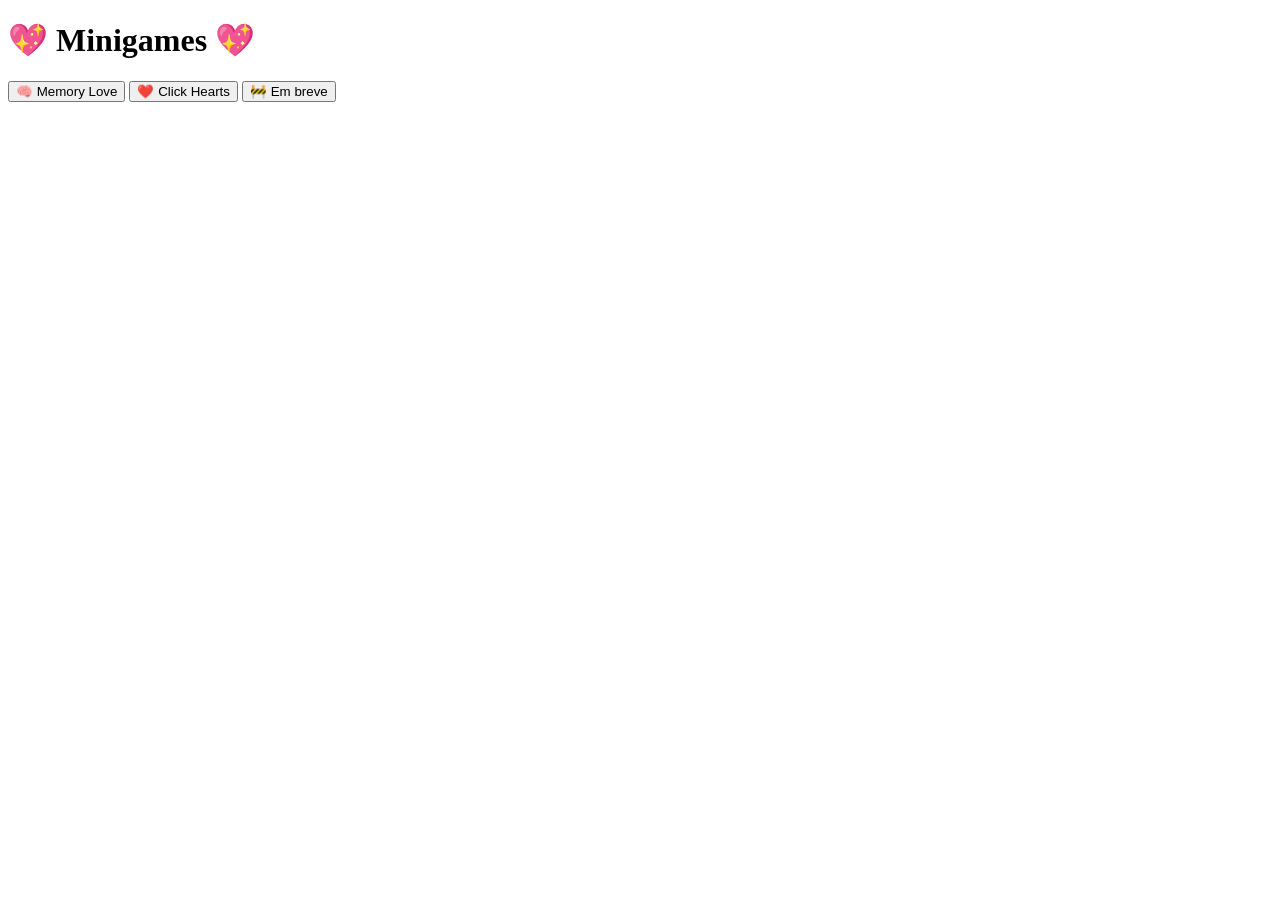
==== index.html @ 9b1a4141 "ja nem sei mais" ====
<!DOCTYPE html>
<html lang="pt-BR">
<head>
    <meta charset="UTF-8">
    <title>Minigames do Amor</title>
    <link rel="stylesheet" href="css/style.css">
    <script src="js/main.js" defer></script>
</head>
<body>

<h1 class="title">💖 Minigames 💖</h1>

<div id="menu">
    <button class="menu-btn" data-game="memory">🧠 Memory Love</button>
    <button class="menu-btn" data-game="hearts">❤️ Click Hearts</button>
    <button class="menu-btn" data-game="dodge">🚧 Em breve</button>
</div>

<!-- Área onde o minigame será carregado -->
<div id="game-container"></div>

</body>
</html>
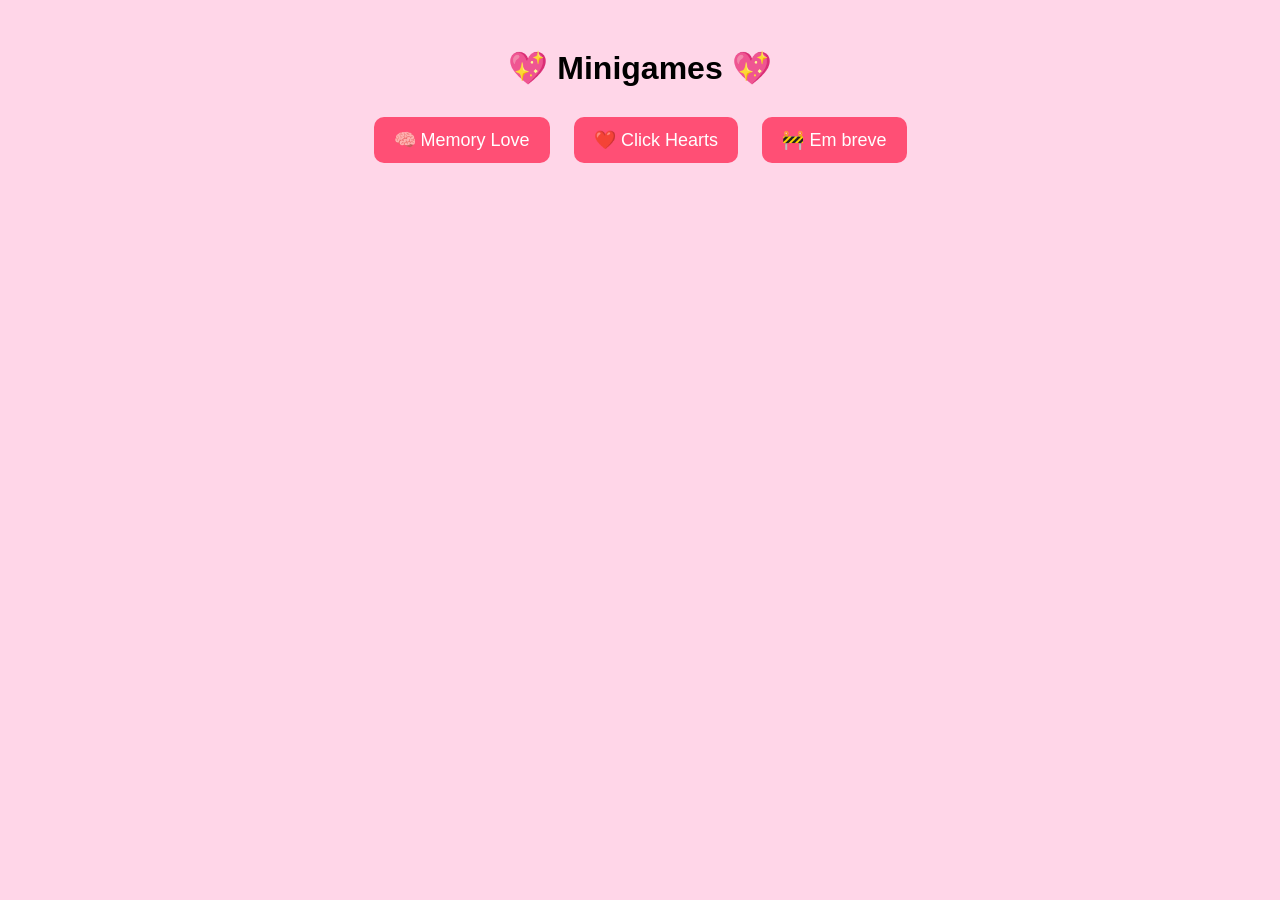
==== commit 7587fdfb: "ve se vai essa bosta putaria" ====
--- a/index.html
+++ b/index.html
@@ -3,8 +3,8 @@
 <head>
     <meta charset="UTF-8">
     <title>Minigames do Amor</title>
-    <link rel="stylesheet" href="css/style.css">
-    <script src="js/main.js" defer></script>
+    <link rel="stylesheet" href="src/css/style.css">
+    <script src="src/js/main.js" defer></script>
 </head>
 <body>
 
--- a/src/css/style.css
+++ b/src/css/style.css
@@ -0,0 +1,92 @@
+body {
+    background: #ffd6e8;
+    font-family: Arial, sans-serif;
+    text-align: center;
+    padding: 20px;
+}
+
+.title {
+    font-size: 32px;
+    margin-bottom: 20px;
+}
+
+#menu {
+    margin-bottom: 20px;
+}
+
+.menu-btn {
+    background: #ff4f75;
+    color: white;
+    border: none;
+    padding: 12px 20px;
+    margin: 10px;
+    border-radius: 10px;
+    cursor: pointer;
+    font-size: 18px;
+    transition: 0.3s;
+}
+
+.menu-btn:hover {
+    background: #ff335e;
+}
+
+#game-container {
+    margin-top: 20px;
+}
+
+#game-container {
+    max-width: 500px;
+    margin: auto;
+}
+
+/* ❤️ Caça-Corações (área responsiva) */
+#hearts-area {
+    width: 100% !important;
+    max-width: 420px;
+    height: 250px !important;
+}
+
+/* Ajuste para telas pequenas */
+@media (max-width: 480px) {
+
+    #hearts-area {
+        height: 180px !important;
+    }
+
+    #hearts-timer {
+        font-size: 18px;
+    }
+
+    /* Memory Game responsivo */
+    #memory-board {
+        width: 95% !important;
+        grid-template-columns: repeat(4, 1fr);
+        gap: 8px !important;
+    }
+
+    #memory-board .card {
+        height: 55px !important;
+        font-size: 22px !important;
+    }
+}
+
+/* Tela muito pequena — 360px */
+@media (max-width: 360px) {
+    #memory-board {
+        grid-template-columns: repeat(3, 1fr) !important;
+    }
+}
+
+#memory-board .card {
+    width: 100%;
+    height: 70px;
+    background: white;
+    border-radius: 10px;
+    display: flex;
+    justify-content: center;
+    align-items: center;
+    font-size: 30px;
+    cursor: pointer;
+    box-shadow: 0px 3px 6px rgba(0,0,0,0.2);
+    transition: 0.2s;
+}
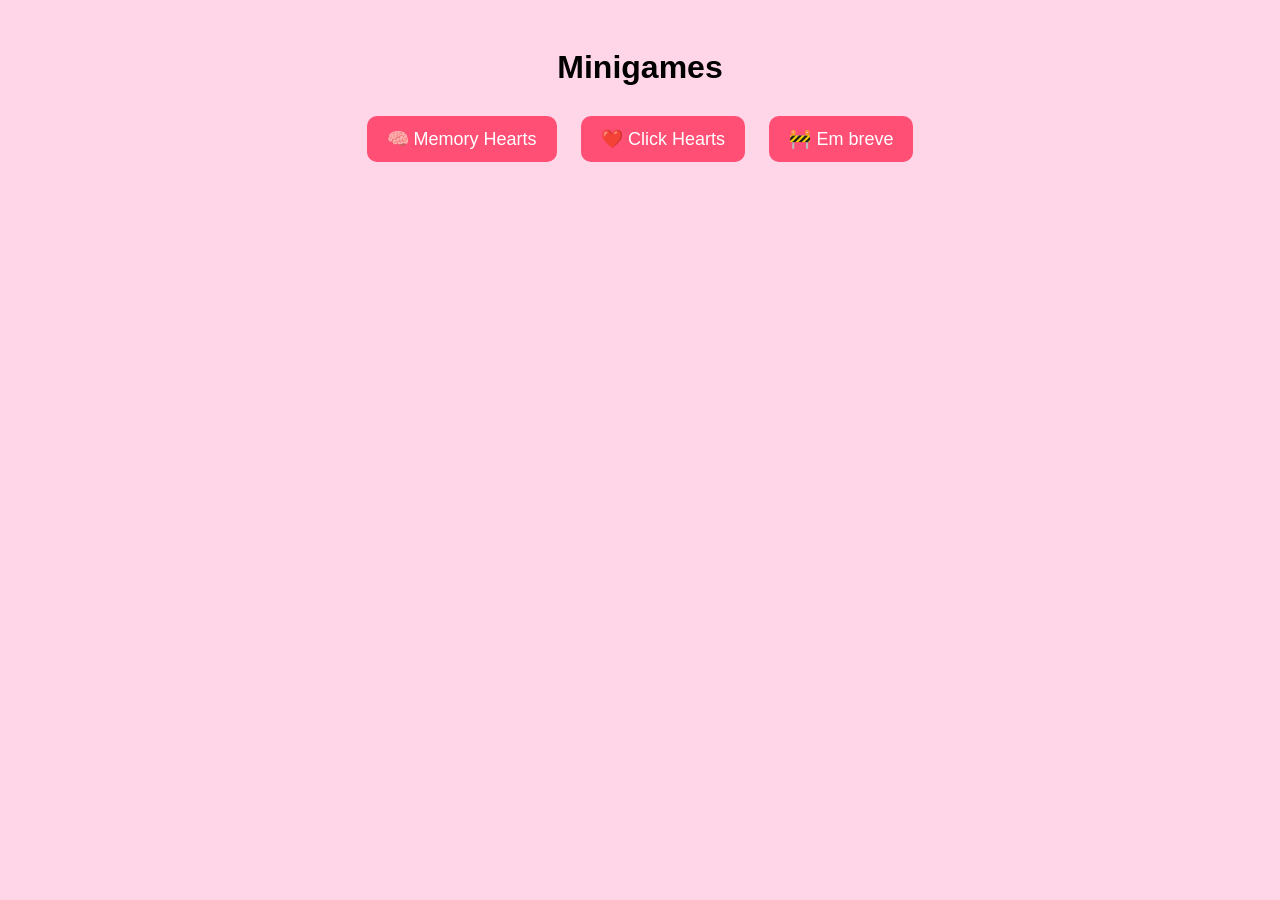
==== commit e8f93b8f: "Update index.html" ====
--- a/index.html
+++ b/index.html
@@ -2,16 +2,17 @@
 <html lang="pt-BR">
 <head>
     <meta charset="UTF-8">
-    <title>Minigames do Amor</title>
+    <meta name="viewport" content="width=device-width, initial-scale=1.0, maximum-scale=1.0, user-scalable=no">
+    <title>Minigames</title>
     <link rel="stylesheet" href="src/css/style.css">
-    <script src="src/js/main.js" defer></script>
+    <script src="src/js/main.js" type="module"></script>
 </head>
 <body>
 
-<h1 class="title">💖 Minigames 💖</h1>
+<h1 class="title"> Minigames </h1>
 
 <div id="menu">
-    <button class="menu-btn" data-game="memory">🧠 Memory Love</button>
+    <button class="menu-btn" data-game="memory">🧠 Memory Hearts</button>
     <button class="menu-btn" data-game="hearts">❤️ Click Hearts</button>
     <button class="menu-btn" data-game="dodge">🚧 Em breve</button>
 </div>
--- a/src/css/style.css
+++ b/src/css/style.css
@@ -35,8 +35,9 @@
 }
 
 #game-container {
-    max-width: 500px;
-    margin: auto;
+    width: 95%;
+    max-width: 500px; /* opcional */
+    margin: 20px auto;
 }
 
 /* ❤️ Caça-Corações (área responsiva) */
@@ -59,21 +60,34 @@
 
     /* Memory Game responsivo */
     #memory-board {
-        width: 95% !important;
-        grid-template-columns: repeat(4, 1fr);
-        gap: 8px !important;
+        display: grid;
+        grid-template-columns: repeat(auto-fit, minmax(60px, 1fr));
+        gap: 8px;
+        width: 100%;
+        padding: 5px;
+        box-sizing: border-box;
     }
 
     #memory-board .card {
-        height: 55px !important;
-        font-size: 22px !important;
+        width: 100%;
+        aspect-ratio: 1; /* mantém quadrado perfeito */
+        background: white;
+        border-radius: 10px;
+        display: flex;
+        justify-content: center;
+        align-items: center;
+        font-size: clamp(18px, 5vw, 30px); /* tamanho da fonte responsivo */
+        cursor: pointer;
+        box-shadow: 0px 3px 6px rgba(0,0,0,0.2);
+        transition: 0.2s;
     }
 }
 
 /* Tela muito pequena — 360px */
 @media (max-width: 360px) {
     #memory-board {
-        grid-template-columns: repeat(3, 1fr) !important;
+        gap: 5px;
+        grid-template-columns: repeat(auto-fit, minmax(50px, 1fr));
     }
 }
 
